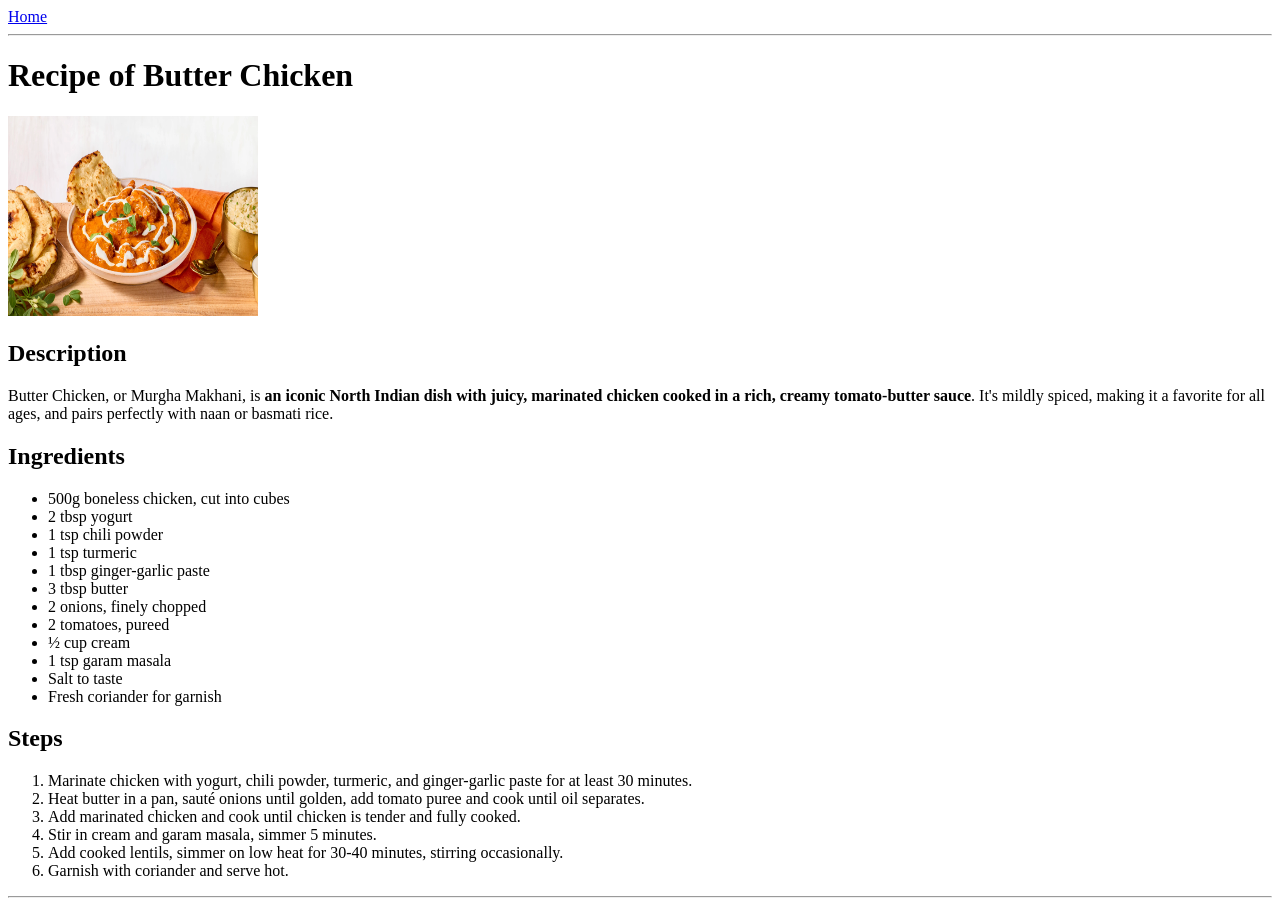
==== recipes/butter-chicken.html @ 66011895 "feat(odin-recipes): Add new recipe pages Created new HTML pages for butter-chicken.html and daal-mak" ====
<!DOCTYPE html>
<html lang="en">
<head>
    <meta charset="UTF-8">
    <meta name="viewport" content="width=device-width, initial-scale=1.0">
    <title>Butter Chicken Recipe</title>
</head>
<body>
    <a href="../index.html">Home</a>

    <hr>

    <h1>Recipe of Butter Chicken</h1>

    <img src="../images/butter-chicken.webp" alt="Daal Makhani Image" height="200" width="250">

    <h2>Description</h2>
    <p>Butter Chicken, or Murgha Makhani, is <strong>an iconic North Indian dish with juicy, 
        marinated chicken cooked in a rich, creamy tomato-butter sauce</strong>. It's mildly spiced, making it a favorite for all ages, 
        and pairs perfectly with naan or basmati rice.</p>
        
    <h2>Ingredients</h2>
    <ul>
        <li>500g boneless chicken, cut into cubes</li>
        <li>2 tbsp yogurt</li>
        <li>1 tsp chili powder</li>
        <li>1 tsp turmeric</li>
        <li>1 tbsp ginger-garlic paste</li>
        <li>3 tbsp butter</li>
        <li>2 onions, finely chopped</li>
        <li>2 tomatoes, pureed</li>
        <li>½ cup cream</li>
        <li>1 tsp garam masala</li>
        <li>Salt to taste</li>
        <li>Fresh coriander for garnish</li>
    </ul>

    <h2>Steps</h2>
    <ol>
        <li>Marinate chicken with yogurt, chili powder, turmeric, 
            and ginger-garlic paste for at least 30 minutes.</li>
        <li>Heat butter in a pan, sauté onions until golden, 
            add tomato puree and cook until oil separates.</li>
        <li>Add marinated chicken and cook until chicken is tender and fully cooked.</li>
        <li>Stir in cream and garam masala, simmer 5 minutes.</li>
        <li>Add cooked lentils, simmer on low heat for 30-40 minutes, stirring occasionally.</li>
        <li>Garnish with coriander and serve hot.</li>
    </ol>
    
    <hr>
</body>
</html>
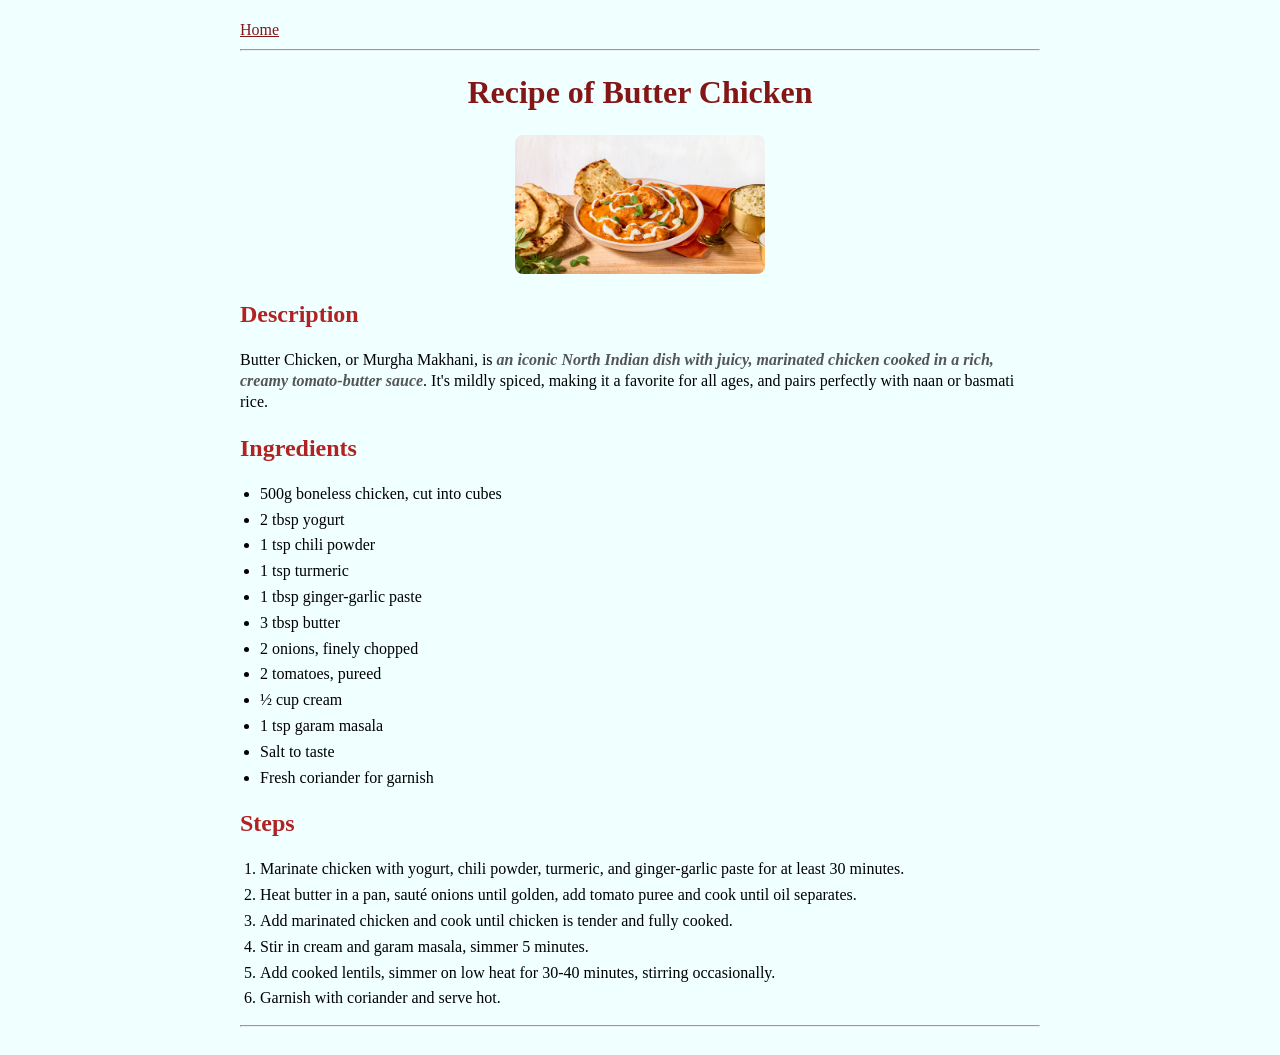
==== commit 24030088: "feat: Add external CSS file to index.html and pages" ====
--- a/recipes/butter-chicken.html
+++ b/recipes/butter-chicken.html
@@ -3,50 +3,55 @@
 <head>
     <meta charset="UTF-8">
     <meta name="viewport" content="width=device-width, initial-scale=1.0">
+    <link rel="stylesheet" href="../style.css">
     <title>Butter Chicken Recipe</title>
 </head>
 <body>
-    <a href="../index.html">Home</a>
+    <div class="container">
+        <a href="../index.html">Home</a>
 
-    <hr>
+        <hr>
 
-    <h1>Recipe of Butter Chicken</h1>
+        <h1>Recipe of Butter Chicken</h1>
 
-    <img src="../images/butter-chicken.webp" alt="Daal Makhani Image" height="200" width="250">
+        <div class="image">
+            <img src="../images/butter-chicken.webp" alt="Daal Makhani Image" height="200" width="250">
+        </div>
 
-    <h2>Description</h2>
-    <p>Butter Chicken, or Murgha Makhani, is <strong>an iconic North Indian dish with juicy, 
-        marinated chicken cooked in a rich, creamy tomato-butter sauce</strong>. It's mildly spiced, making it a favorite for all ages, 
-        and pairs perfectly with naan or basmati rice.</p>
+        <h2>Description</h2>
+        <p>Butter Chicken, or Murgha Makhani, is <strong>an iconic North Indian dish with juicy, 
+            marinated chicken cooked in a rich, creamy tomato-butter sauce</strong>. It's mildly spiced, making it a favorite for all ages, 
+            and pairs perfectly with naan or basmati rice.</p>
+            
+        <h2>Ingredients</h2>
+        <ul>
+            <li>500g boneless chicken, cut into cubes</li>
+            <li>2 tbsp yogurt</li>
+            <li>1 tsp chili powder</li>
+            <li>1 tsp turmeric</li>
+            <li>1 tbsp ginger-garlic paste</li>
+            <li>3 tbsp butter</li>
+            <li>2 onions, finely chopped</li>
+            <li>2 tomatoes, pureed</li>
+            <li>½ cup cream</li>
+            <li>1 tsp garam masala</li>
+            <li>Salt to taste</li>
+            <li>Fresh coriander for garnish</li>
+        </ul>
+
+        <h2>Steps</h2>
+        <ol>
+            <li>Marinate chicken with yogurt, chili powder, turmeric, 
+                and ginger-garlic paste for at least 30 minutes.</li>
+            <li>Heat butter in a pan, sauté onions until golden, 
+                add tomato puree and cook until oil separates.</li>
+            <li>Add marinated chicken and cook until chicken is tender and fully cooked.</li>
+            <li>Stir in cream and garam masala, simmer 5 minutes.</li>
+            <li>Add cooked lentils, simmer on low heat for 30-40 minutes, stirring occasionally.</li>
+            <li>Garnish with coriander and serve hot.</li>
+        </ol>
         
-    <h2>Ingredients</h2>
-    <ul>
-        <li>500g boneless chicken, cut into cubes</li>
-        <li>2 tbsp yogurt</li>
-        <li>1 tsp chili powder</li>
-        <li>1 tsp turmeric</li>
-        <li>1 tbsp ginger-garlic paste</li>
-        <li>3 tbsp butter</li>
-        <li>2 onions, finely chopped</li>
-        <li>2 tomatoes, pureed</li>
-        <li>½ cup cream</li>
-        <li>1 tsp garam masala</li>
-        <li>Salt to taste</li>
-        <li>Fresh coriander for garnish</li>
-    </ul>
-
-    <h2>Steps</h2>
-    <ol>
-        <li>Marinate chicken with yogurt, chili powder, turmeric, 
-            and ginger-garlic paste for at least 30 minutes.</li>
-        <li>Heat butter in a pan, sauté onions until golden, 
-            add tomato puree and cook until oil separates.</li>
-        <li>Add marinated chicken and cook until chicken is tender and fully cooked.</li>
-        <li>Stir in cream and garam masala, simmer 5 minutes.</li>
-        <li>Add cooked lentils, simmer on low heat for 30-40 minutes, stirring occasionally.</li>
-        <li>Garnish with coriander and serve hot.</li>
-    </ol>
-    
-    <hr>
+        <hr>
+    </div>
 </body>
 </html>
--- a/style.css
+++ b/style.css
@@ -0,0 +1,59 @@
+body {
+    margin: 0px;
+    background-color: azure;
+    font-family: "Times New Roman", Times, serif;
+    line-height: 1.3;
+}
+
+.container {
+    max-width: 800px;
+    margin: auto auto;
+    padding: 20px;
+}
+
+.home-header {
+    text-align: center;
+    background-color: white;
+}
+
+.item-1, .item-2, .item-3 {
+    font-size: 20px;
+    margin-bottom: 5px;
+    color: #b22222;
+}
+
+.image {
+    text-align: center;
+}
+
+.image img {
+    max-width: 100%;
+    border-radius: 8px;
+    height: auto;
+}
+
+a {
+    color: #841616;
+}
+
+h1 {
+    color: #841616;
+    text-align: center;
+}
+
+h2 {
+    color: #b22222;
+}
+
+strong {
+    font-style: italic;
+    color: #555;
+}
+
+ul, ol {
+    padding-left: 20px;
+}
+
+li {
+    margin-bottom: 5px;
+}
